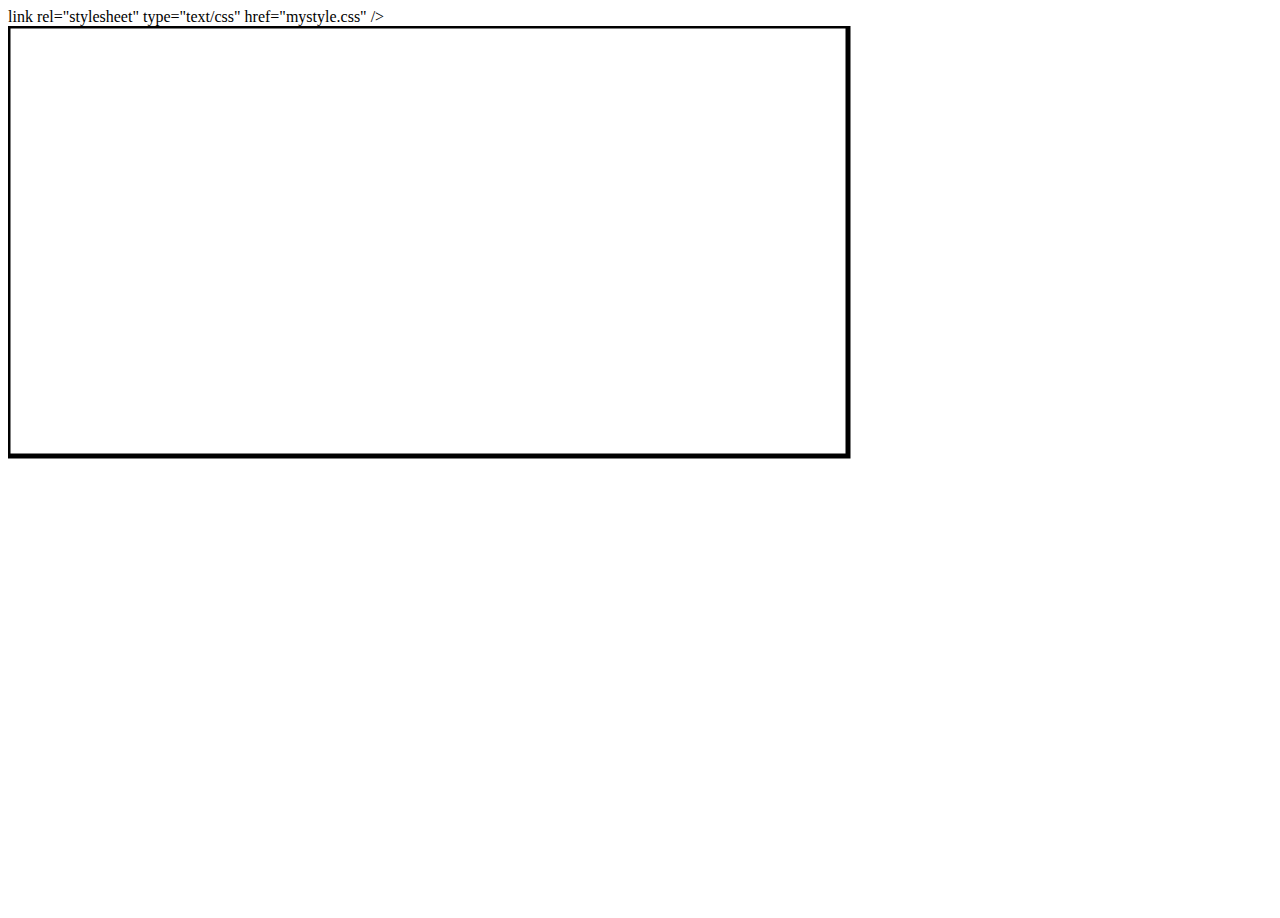
==== index.html @ 08dc4e21 "Rename randomWalkFinal.html to index.html" ====
link rel="stylesheet" type="text/css" href="mystyle.css" />
<script src="ball.js"></script>
<body>
  <script>
    // This is a random walk.
    // use "factory" to make any number of balls
    // use update to start random walkers
    // Also "mousedown" will create a ball

    const size = 30;
    const x = [];
    const y = [];
    const velocity_x = [];
    const velocity_y = [];
    const balls = [];
    let speed = 0;
    let xmouse, ymouse;
    let totalFactoryOutput = 0;
    // To track ball we create a new ball every time it is moved.
    // The position of the old ball is used as base for new position
    // However this won't quite work if we call factory multiple times
    // creating different numbers of balls.
    // Can you make it work more generally?
    function update() {
      let nballs = balls.length;
      // total length of this array
      // we need to start at totalFactoryOutput from the end
      let focus = nballs - totalFactoryOutput;
      for (let i = focus; i < nballs; i++) {
        x[i] += Math.round(Math.random() * 20 - 10 + speed);
        y[i] += Math.round(Math.random() * 20 - 10);
        
        makeBall(x[i], y[i], balls[i].style.backgroundColor);
      }
      // change this if you want to paint faster
      setTimeout(update, 10); // this calls update ever 1/10 second
    }
    // Can you update this so we can paint with more colors?
    function randomColor() {
      // For colors see https://www.w3schools.com/colors/colors_names.asp
      const colors = ["red", "green", "blue", "yellow", "cyan", "brown"];
      return colors[Math.floor(Math.random() * 7)];
    }
    function factory(total) {
      let start = 300;
      for (let i = 0; i < total; i++) {
        makeBall(start, start, randomColor());
      }
      totalFactoryOutput += total;
    }
    var mouse = function (e) {
      ymouse = e.x;
      xmouse = e.y;
      //console.log(e)
      makeBall(xmouse, ymouse, randomColor());
      totalFactoryOutput++; // one more made
    };
    if (window.addEventListener) {
      document.addEventListener("mousedown", mouse, false);
    }
  </script>
  <div class="svg-container">
    <svg height="100%" width="100%" xmlns="http://www.w3.org/2000/svg">
      <rect
        x="0"
        y="0"
        width="840"
        height="430"
        stroke="black"
        fill="transparent"
        stroke-width="5"
      />
    </svg>
  </div>
</body>
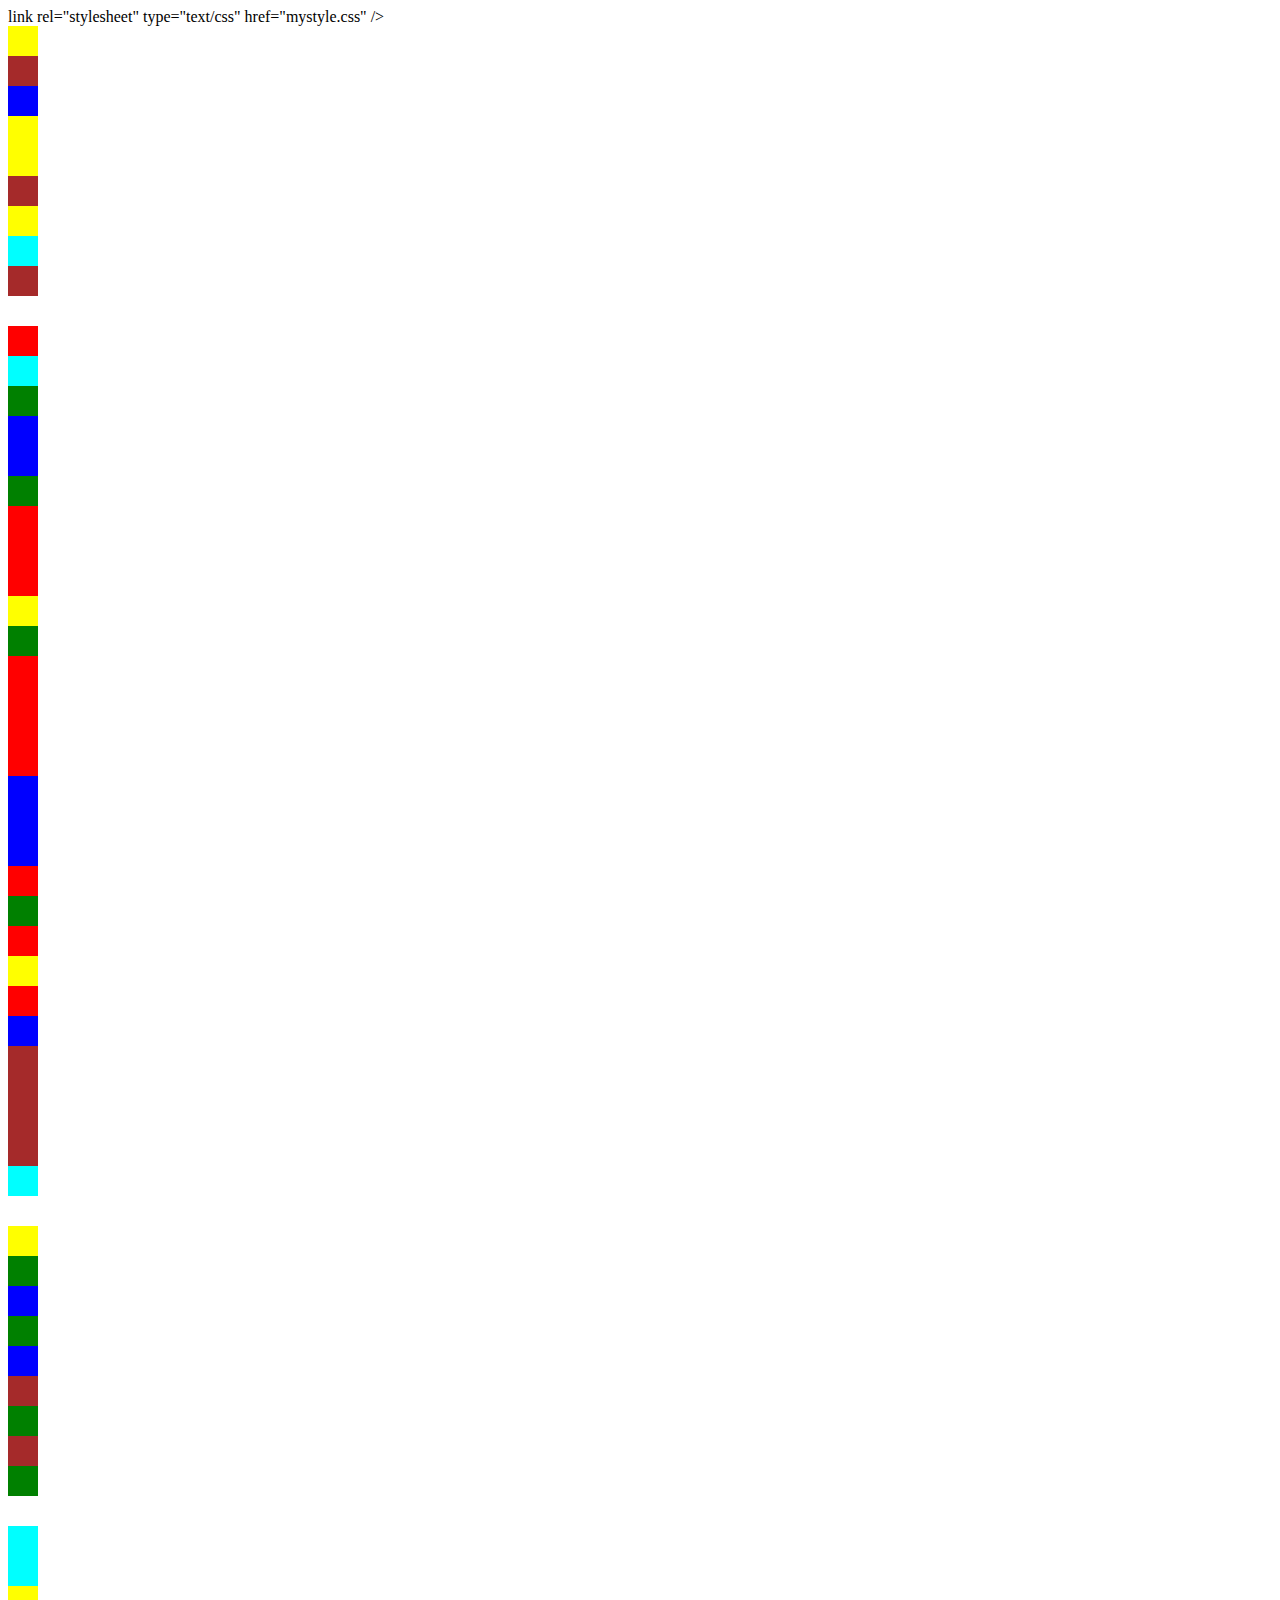
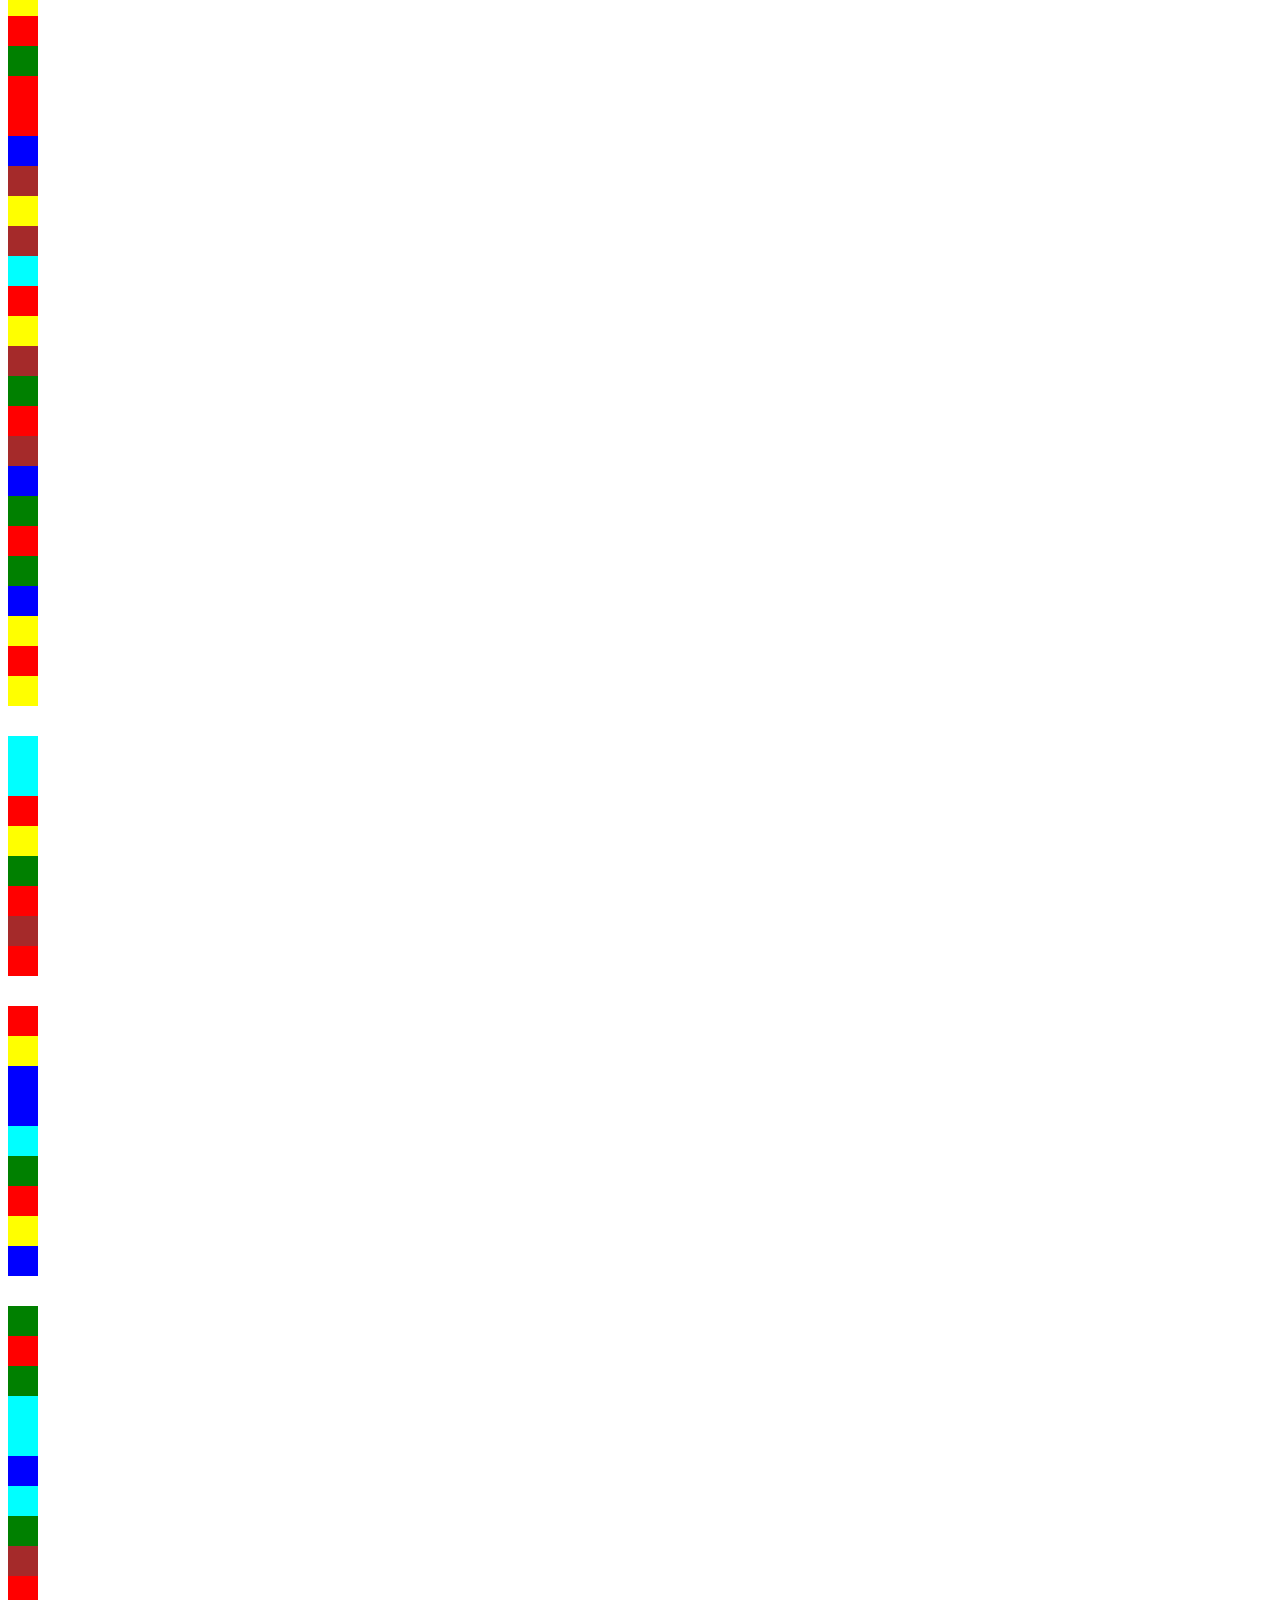
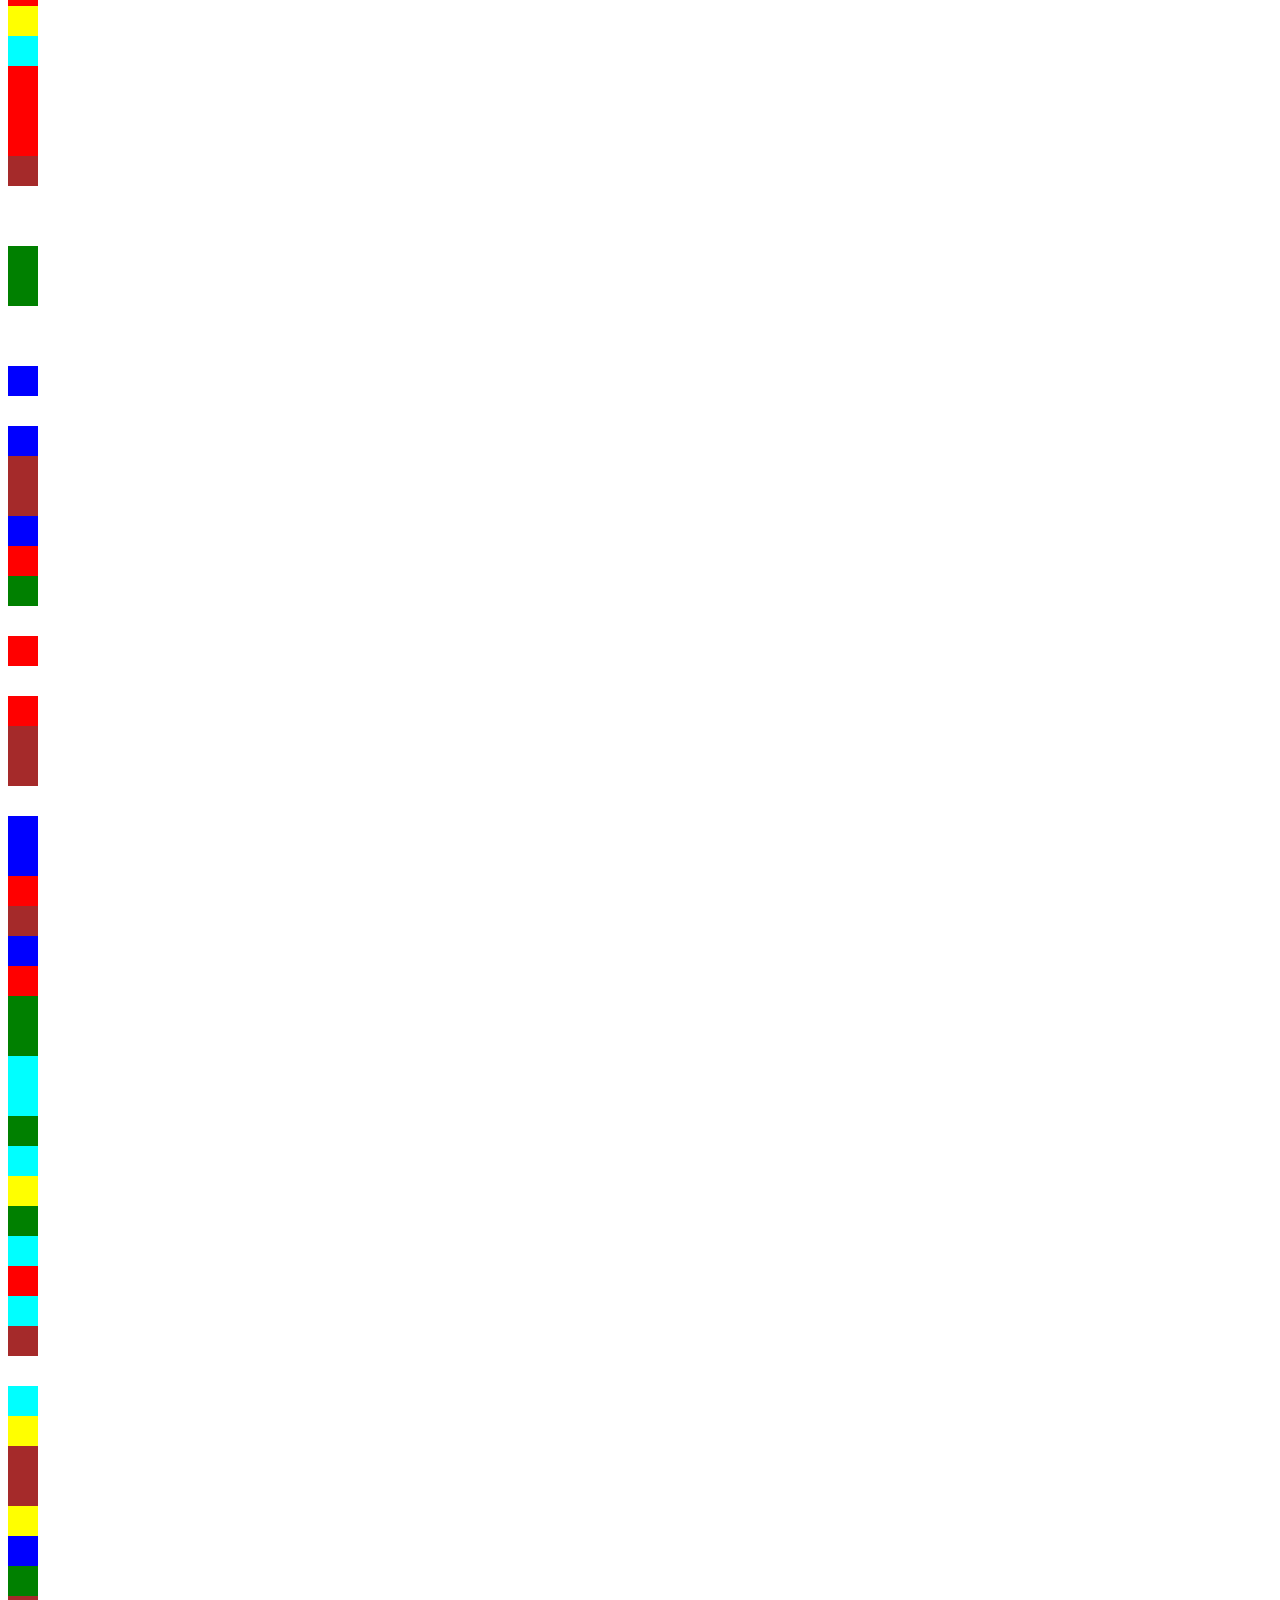
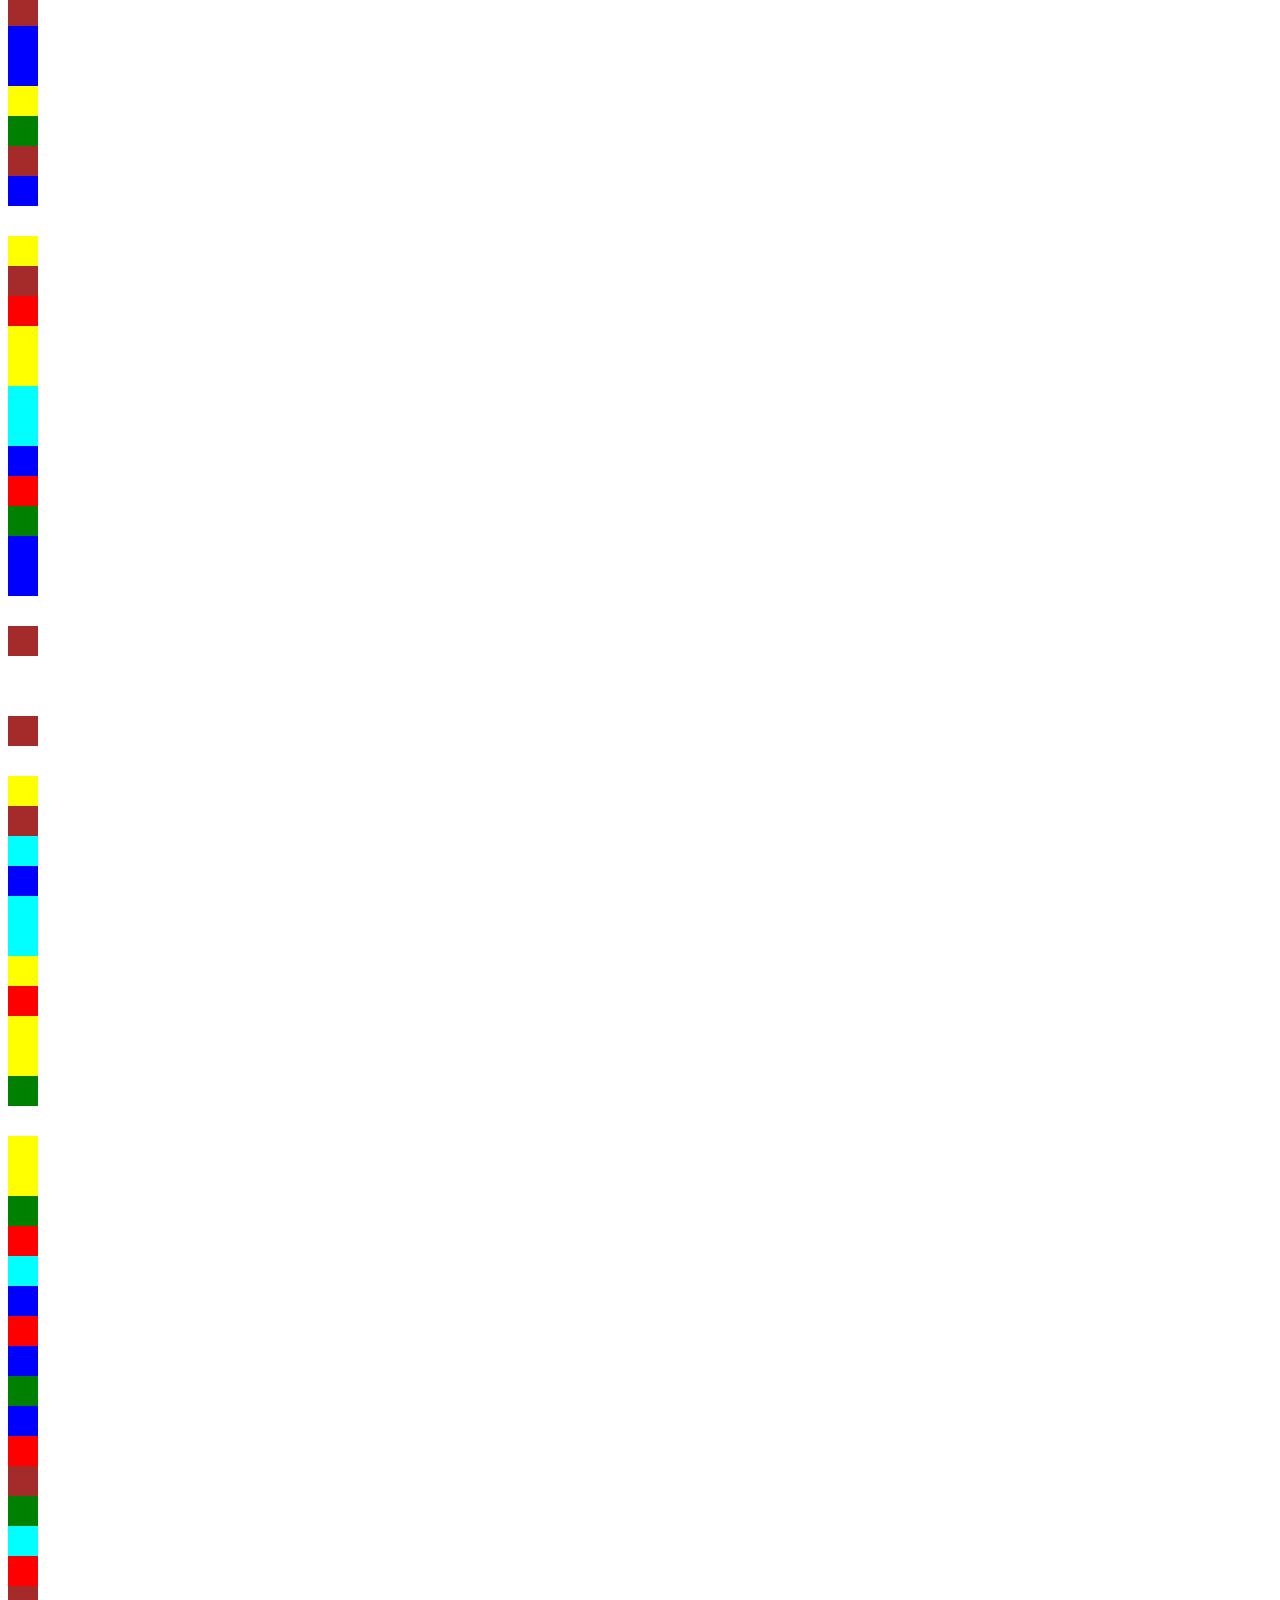
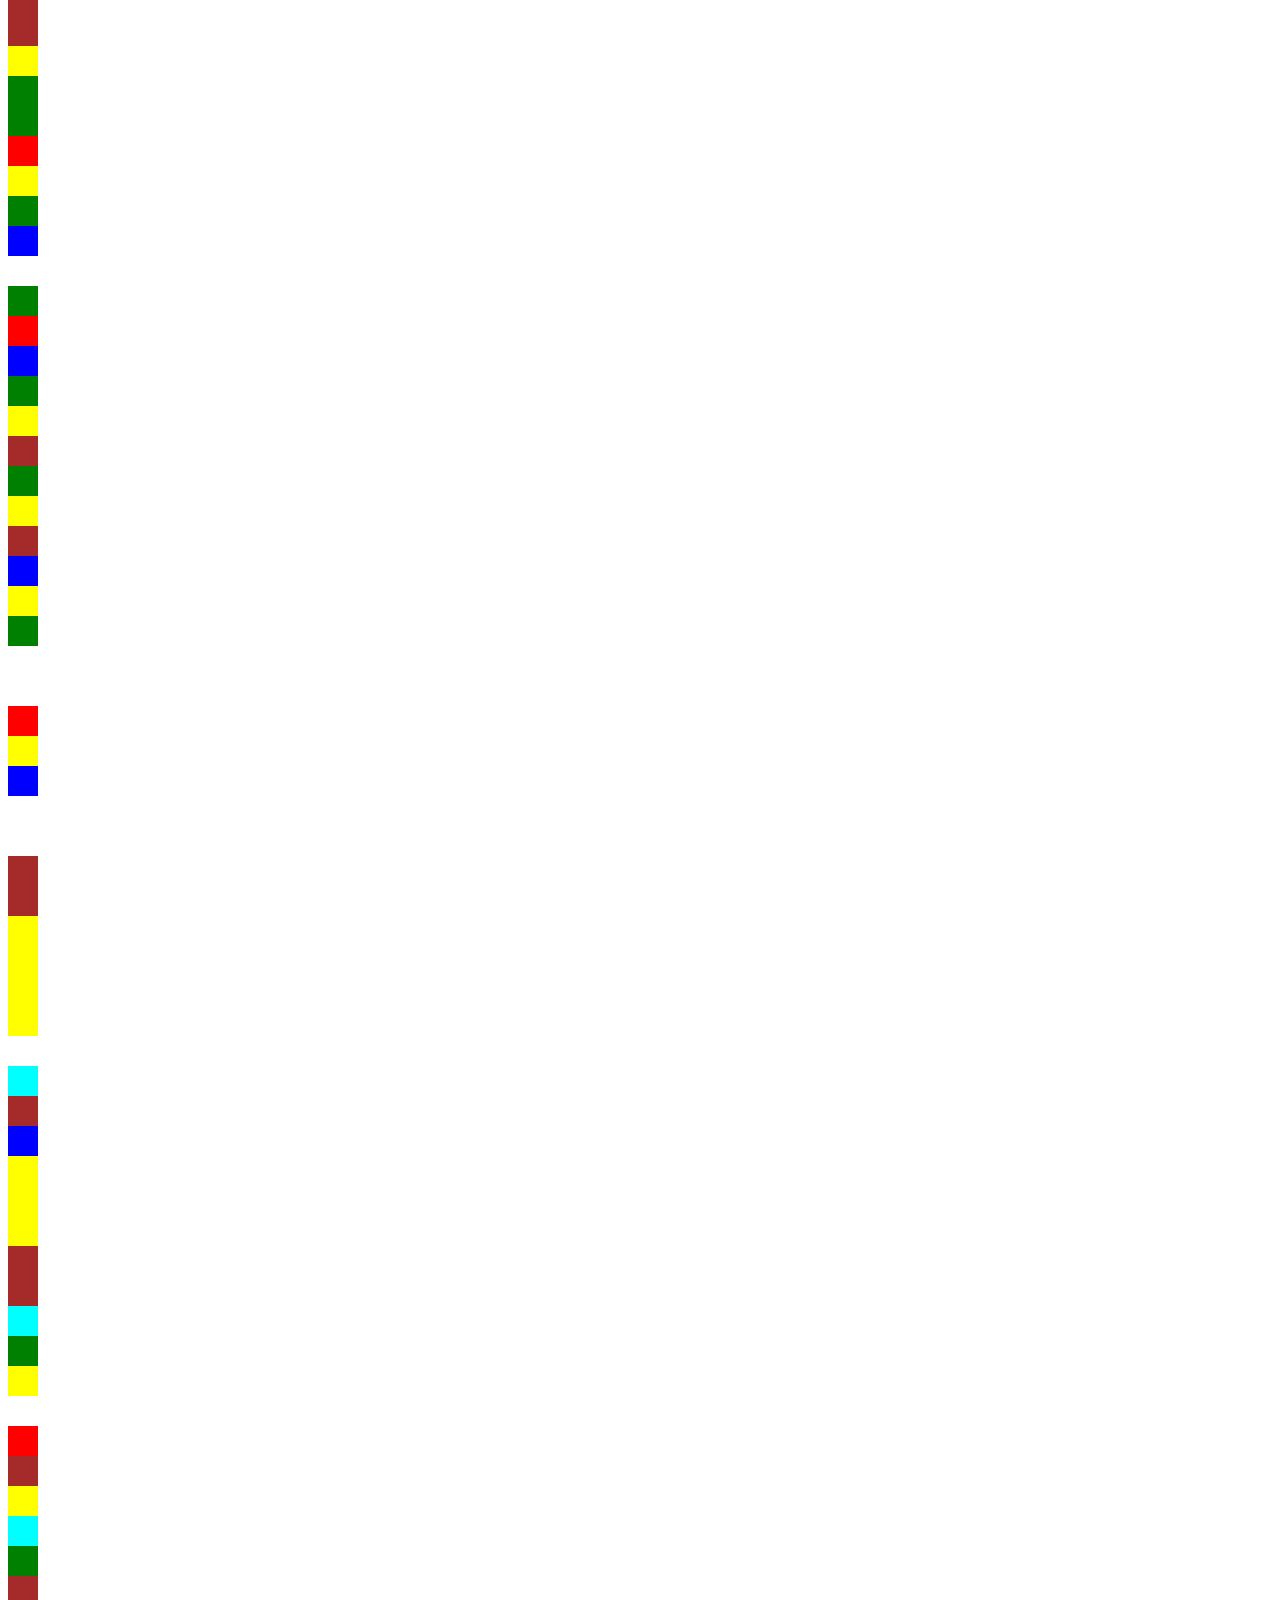
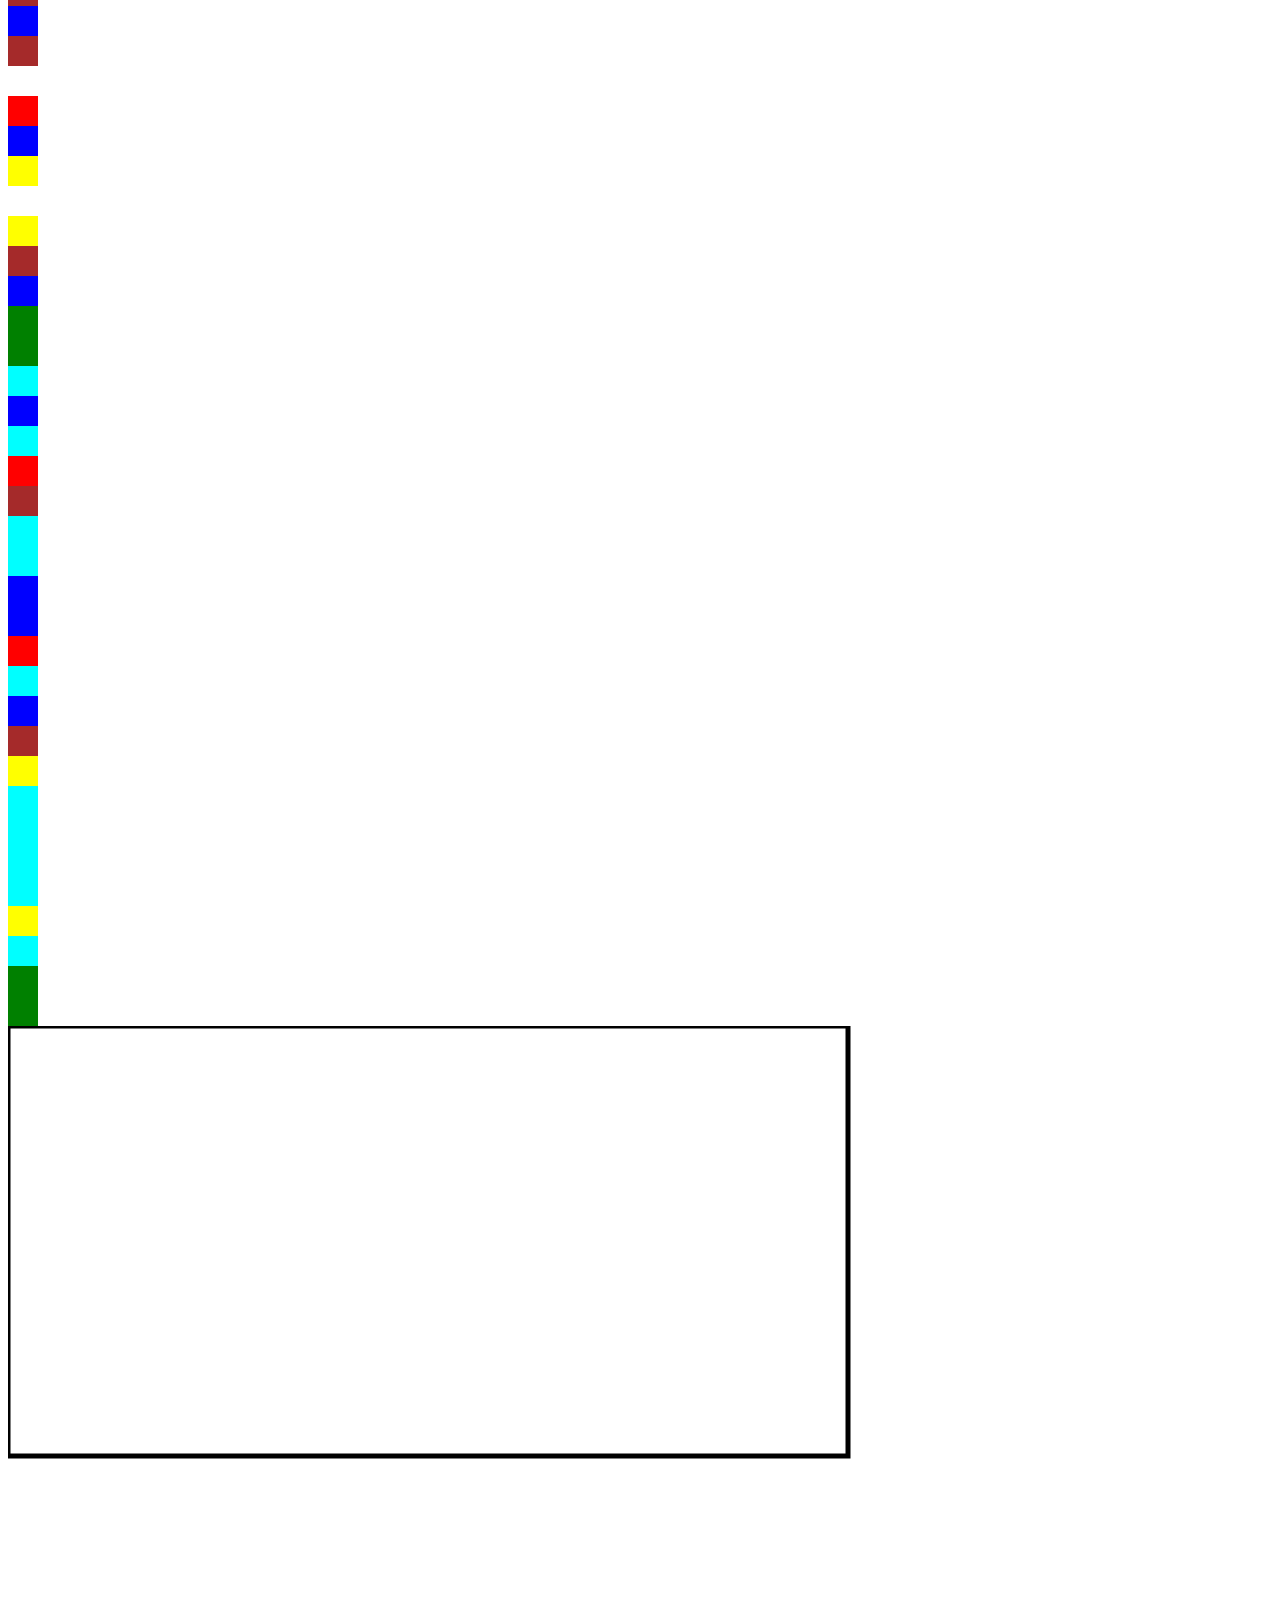
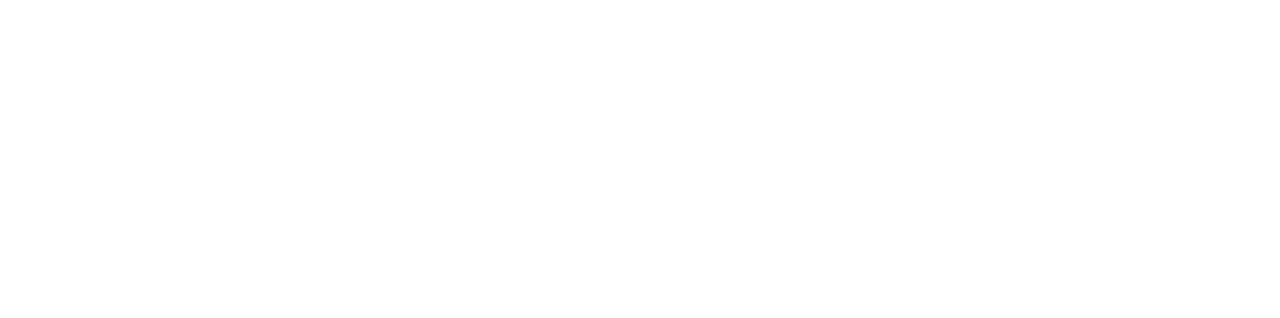
==== commit 6b0b2dfd: "Update index.html" ====
--- a/index.html
+++ b/index.html
@@ -1,75 +1,76 @@
-link rel="stylesheet" type="text/css" href="mystyle.css" />
-<script src="ball.js"></script>
-<body>
-  <script>
-    // This is a random walk.
-    // use "factory" to make any number of balls
-    // use update to start random walkers
-    // Also "mousedown" will create a ball
-
-    const size = 30;
-    const x = [];
-    const y = [];
-    const velocity_x = [];
-    const velocity_y = [];
-    const balls = [];
-    let speed = 0;
-    let xmouse, ymouse;
-    let totalFactoryOutput = 0;
-    // To track ball we create a new ball every time it is moved.
-    // The position of the old ball is used as base for new position
-    // However this won't quite work if we call factory multiple times
-    // creating different numbers of balls.
-    // Can you make it work more generally?
-    function update() {
-      let nballs = balls.length;
-      // total length of this array
-      // we need to start at totalFactoryOutput from the end
-      let focus = nballs - totalFactoryOutput;
-      for (let i = focus; i < nballs; i++) {
-        x[i] += Math.round(Math.random() * 20 - 10 + speed);
-        y[i] += Math.round(Math.random() * 20 - 10);
-        
-        makeBall(x[i], y[i], balls[i].style.backgroundColor);
-      }
-      // change this if you want to paint faster
-      setTimeout(update, 10); // this calls update ever 1/10 second
-    }
-    // Can you update this so we can paint with more colors?
-    function randomColor() {
-      // For colors see https://www.w3schools.com/colors/colors_names.asp
-      const colors = ["red", "green", "blue", "yellow", "cyan", "brown"];
-      return colors[Math.floor(Math.random() * 7)];
-    }
-    function factory(total) {
-      let start = 300;
-      for (let i = 0; i < total; i++) {
-        makeBall(start, start, randomColor());
-      }
-      totalFactoryOutput += total;
-    }
-    var mouse = function (e) {
-      ymouse = e.x;
-      xmouse = e.y;
-      //console.log(e)
-      makeBall(xmouse, ymouse, randomColor());
-      totalFactoryOutput++; // one more made
-    };
-    if (window.addEventListener) {
-      document.addEventListener("mousedown", mouse, false);
-    }
-  </script>
-  <div class="svg-container">
-    <svg height="100%" width="100%" xmlns="http://www.w3.org/2000/svg">
-      <rect
-        x="0"
-        y="0"
-        width="840"
-        height="430"
-        stroke="black"
-        fill="transparent"
-        stroke-width="5"
-      />
-    </svg>
-  </div>
-</body>
+link rel="stylesheet" type="text/css" href="mystyle.css" />
+<script src="ball.js"></script>
+<body>
+  <script>
+    // This is a random walk.
+    // use "factory" to make any number of balls
+    // use update to start random walkers
+    // Also "mousedown" will create a ball
+
+    const size = 30;
+    const x = [];
+    const y = [];
+    const velocity_x = [];
+    const velocity_y = [];
+    const balls = [];
+    let speed = 0;
+    let xmouse, ymouse;
+    let totalFactoryOutput = 0;
+    // To track ball we create a new ball every time it is moved.
+    // The position of the old ball is used as base for new position
+    // However this won't quite work if we call factory multiple times
+    // creating different numbers of balls.
+    // Can you make it work more generally?
+    function update() {
+      let nballs = balls.length;
+      // total length of this array
+      // we need to start at totalFactoryOutput from the end
+      let focus = nballs - totalFactoryOutput;
+      for (let i = focus; i < nballs; i++) {
+        x[i] += Math.round(Math.random() * 20 - 10 + speed);
+        y[i] += Math.round(Math.random() * 20 - 10);
+        
+        makeBall(x[i], y[i], balls[i].style.backgroundColor);
+      }
+      // change this if you want to paint faster
+      setTimeout(update, 10); // this calls update ever 1/10 second
+    }
+    // Can you update this so we can paint with more colors?
+    function randomColor() {
+      // For colors see https://www.w3schools.com/colors/colors_names.asp
+      const colors = ["red", "green", "blue", "yellow", "cyan", "brown"];
+      return colors[Math.floor(Math.random() * 7)];
+    }
+    function factory(total) {
+      let start = 300;
+      for (let i = 0; i < total; i++) {
+        makeBall(start, start, randomColor());
+      }
+      totalFactoryOutput += total;
+    }
+    var mouse = function (e) {
+      ymouse = e.x;
+      xmouse = e.y;
+      //console.log(e)
+      makeBall(xmouse, ymouse, randomColor());
+      totalFactoryOutput++; // one more made
+    };
+    if (window.addEventListener) {
+      document.addEventListener("mousedown", mouse, false);
+    }
+    factory(300);
+  </script>
+  <div class="svg-container">
+    <svg height="100%" width="100%" xmlns="http://www.w3.org/2000/svg">
+      <rect
+        x="0"
+        y="0"
+        width="840"
+        height="430"
+        stroke="black"
+        fill="transparent"
+        stroke-width="5"
+      />
+    </svg>
+  </div>
+</body>
